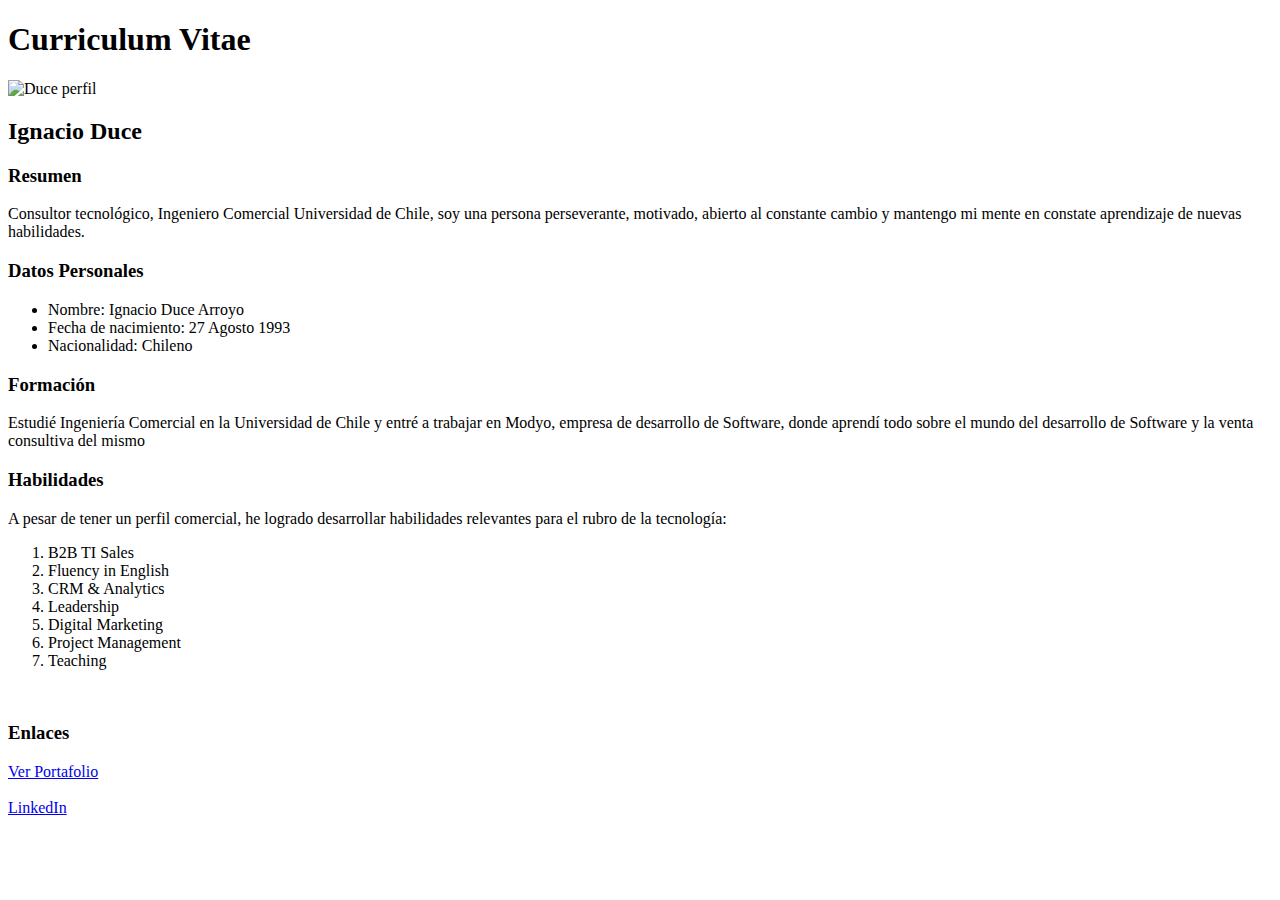
==== index.html @ 775b5ec3 "Actualización carpetas y css" ====
<!DOCTYPE html>
<html lang="en">
<head>
    <meta charset="UTF-8">
    <meta http-equiv="X-UA-Compatible" content="IE=edge">
    <meta name="viewport" content="width=device-width, initial-scale=1.0">
    <link rel="stylesheet" href="./assets/Css/Styles.css">

    <link rel="preconnect" href="https://fonts.googleapis.com">
    <link rel="preconnect" href="https://fonts.gstatic.com" crossorigin>
    <link href="https://fonts.googleapis.com/css2?family=Raleway:wght@500&display=swap" rel="stylesheet">

    
    <title>CV Ignacio Duce</title>
</head>

<body>

 <h1>Curriculum Vitae</h1>
    <img
    src="avatar.jpeg" 
alt="Duce perfil" width="100">
    </img>

 <h2>Ignacio Duce</h2> 
<h3>Resumen</h3>
<p>Consultor tecnológico, Ingeniero Comercial Universidad de Chile, soy una persona perseverante, motivado, abierto al constante cambio y mantengo mi mente en constate aprendizaje de nuevas habilidades.
</p>
<h3>Datos Personales</h3>

<ul>
    <li>Nombre: Ignacio Duce Arroyo</li>
    <li>Fecha de nacimiento: 27 Agosto 1993</li>
    <li>Nacionalidad: Chileno</li>
</ul>

<h3>Formación</h3>

<p>Estudié Ingeniería Comercial en la Universidad de Chile y entré a trabajar en Modyo, empresa de desarrollo de Software, donde aprendí todo sobre el mundo del desarrollo de Software y la venta consultiva del mismo</p>

<h3>Habilidades</h3>

<p>A pesar de tener un perfil comercial, he logrado desarrollar habilidades relevantes para el rubro de la tecnología:</p>

<ol>
    <li>B2B TI Sales</li>
    <li>Fluency in English</li>
    <li>CRM & Analytics</li>
    <li>Leadership</li>
    <li>Digital Marketing</li>
    <li>Project Management</li>
    <li>Teaching</li>
</ol>

<br />
<h3>Enlaces</h3>
<a href="./portafolio.html">Ver Portafolio</a>
<br />
<br />
<a href="https://www.linkedin.com/in/ignacioduce/">LinkedIn</a>
</body>
</html>
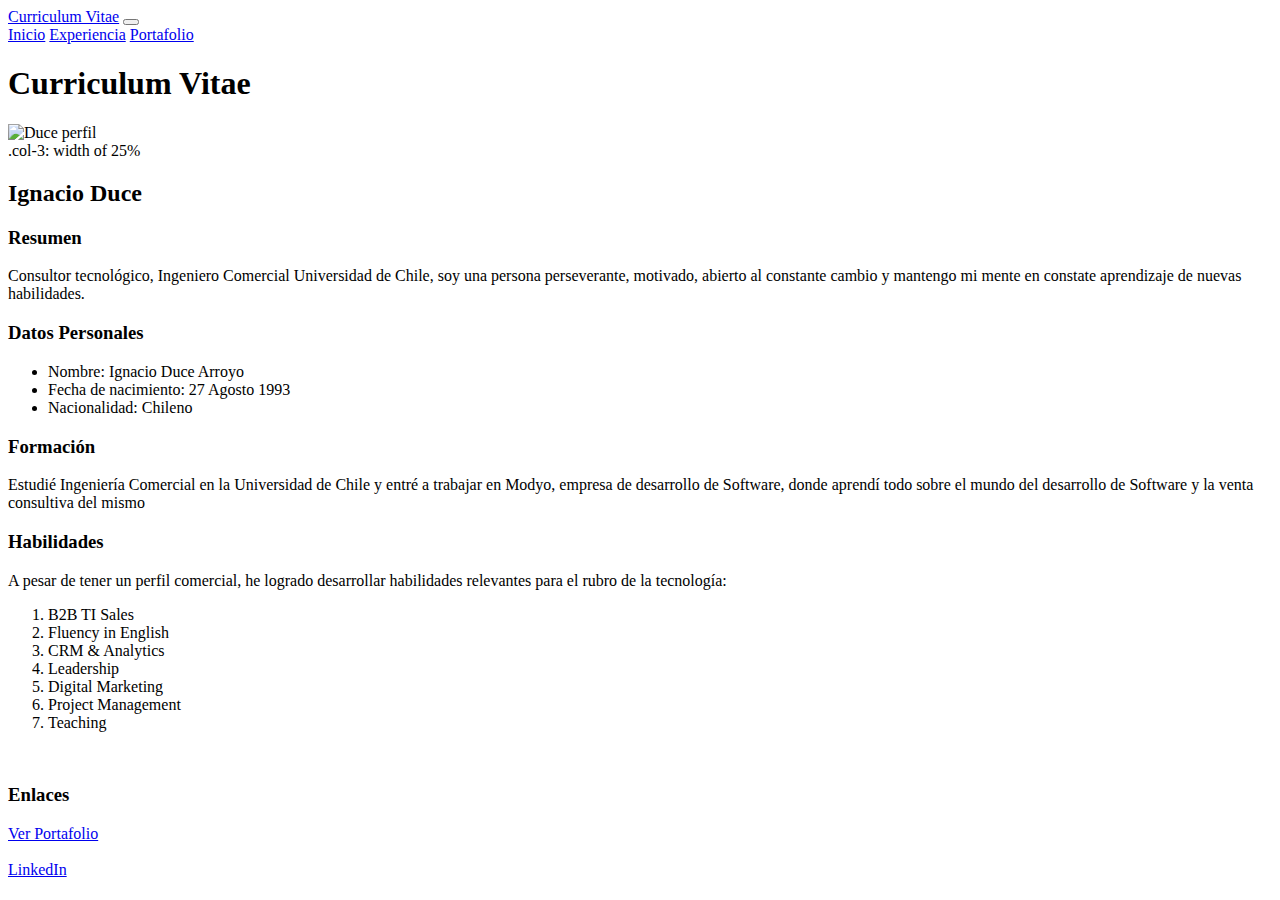
==== commit 18ec9bef: "Modificación títulos Navbar" ====
--- a/index.html
+++ b/index.html
@@ -5,6 +5,7 @@
     <meta http-equiv="X-UA-Compatible" content="IE=edge">
     <meta name="viewport" content="width=device-width, initial-scale=1.0">
     <link rel="stylesheet" href="./assets/Css/Styles.css">
+    <link href="https://cdn.jsdelivr.net/npm/bootstrap@5.3.2/dist/css/bootstrap.min.css" rel="stylesheet" integrity="sha384-T3c6CoIi6uLrA9TneNEoa7RxnatzjcDSCmG1MXxSR1GAsXEV/Dwwykc2MPK8M2HN" crossorigin="anonymous">
 
     <link rel="preconnect" href="https://fonts.googleapis.com">
     <link rel="preconnect" href="https://fonts.gstatic.com" crossorigin>
@@ -12,6 +13,22 @@
 
     
     <title>CV Ignacio Duce</title>
+
+    <nav class="navbar navbar-expand-lg navbar-light bg-light">
+        <div class="container-fluid">
+          <a class="navbar-brand" href="#">Curriculum Vitae</a>
+          <button class="navbar-toggler" type="button" data-bs-toggle="collapse" data-bs-target="#navbarNavAltMarkup" aria-controls="navbarNavAltMarkup" aria-expanded="false" aria-label="Toggle navigation">
+            <span class="navbar-toggler-icon"></span>
+          </button>
+          <div class="collapse navbar-collapse" id="navbarNavAltMarkup">
+            <div class="navbar-nav">
+              <a class="nav-link active" aria-current="page" href="#">Inicio</a>
+              <a class="nav-link" href="#">Experiencia</a>
+              <a class="nav-link" href="#">Portafolio</a>
+            </div>
+          </div>
+        </div>
+      </nav>
 </head>
 
 <body>
@@ -21,6 +38,15 @@
     src="avatar.jpeg" 
 alt="Duce perfil" width="100">
     </img>
+
+    <div class="col-3 bg-light p-3 border">
+        .col-3: width of 25%
+      </div>
+      <div class="col-sm-9 bg-light p-3 border">
+       <div class=" .col-sm-9: width of 75% above sm breakpoint">
+
+       </div>      
+    </div>
 
  <h2>Ignacio Duce</h2> 
 <h3>Resumen</h3>
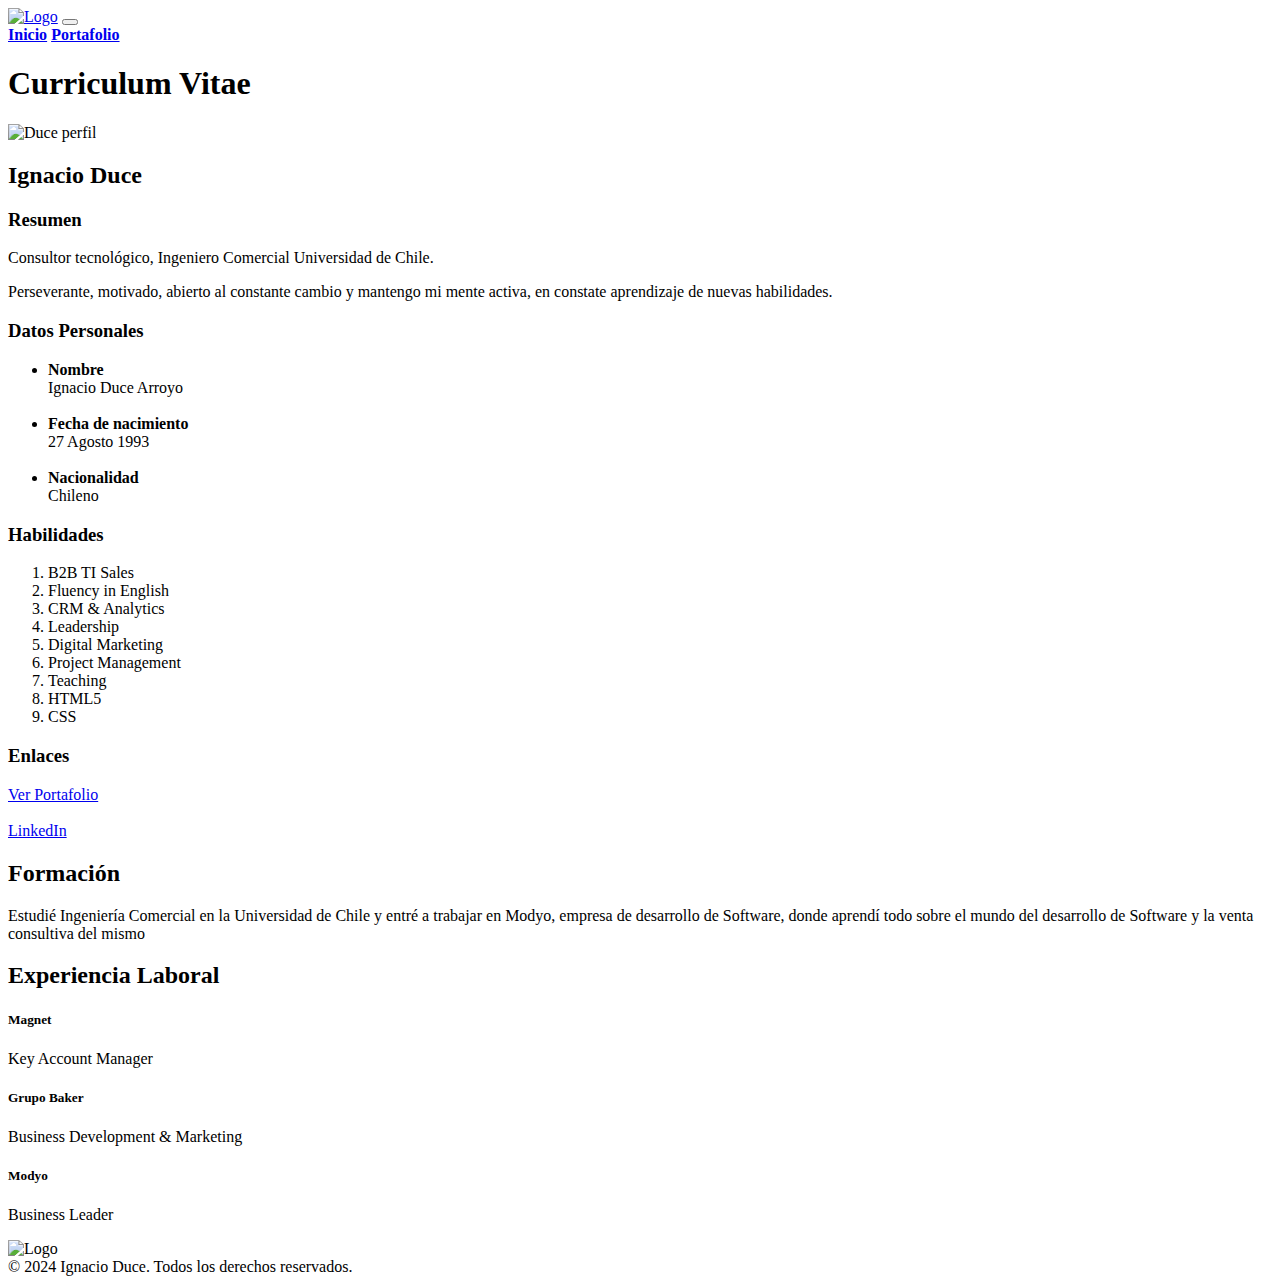
==== commit e749f861: "Configuración info y estilos 1" ====
--- a/index.html
+++ b/index.html
@@ -4,7 +4,7 @@
     <meta charset="UTF-8">
     <meta http-equiv="X-UA-Compatible" content="IE=edge">
     <meta name="viewport" content="width=device-width, initial-scale=1.0">
-    <link rel="stylesheet" href="./assets/Css/Styles.css">
+    <link rel="stylesheet" href="./Assets/Css/Styles.css">
     <link href="https://cdn.jsdelivr.net/npm/bootstrap@5.3.2/dist/css/bootstrap.min.css" rel="stylesheet" integrity="sha384-T3c6CoIi6uLrA9TneNEoa7RxnatzjcDSCmG1MXxSR1GAsXEV/Dwwykc2MPK8M2HN" crossorigin="anonymous">
 
     <link rel="preconnect" href="https://fonts.googleapis.com">
@@ -14,17 +14,16 @@
     
     <title>CV Ignacio Duce</title>
 
-    <nav class="navbar navbar-expand-lg navbar-light bg-light">
+    <nav class="navbar navbar-expand-lg navbar-light bg-primary-subtle">
         <div class="container-fluid">
-          <a class="navbar-brand" href="#">Curriculum Vitae</a>
+          <a class="navbar-brand" href="#"><img width="15%" src="./assets/img/I duce Logo.png" alt="Logo" class="class="d-flex align-items-center justify-content-center"></a>
           <button class="navbar-toggler" type="button" data-bs-toggle="collapse" data-bs-target="#navbarNavAltMarkup" aria-controls="navbarNavAltMarkup" aria-expanded="false" aria-label="Toggle navigation">
             <span class="navbar-toggler-icon"></span>
           </button>
           <div class="collapse navbar-collapse" id="navbarNavAltMarkup">
             <div class="navbar-nav">
-              <a class="nav-link active" aria-current="page" href="#">Inicio</a>
-              <a class="nav-link" href="#">Experiencia</a>
-              <a class="nav-link" href="#">Portafolio</a>
+              <a class="nav-link active text-secondary " aria-current="page" href="./index.html"><b>Inicio</b></a>
+              <a class="nav-link text-secondary " href="./portafolio.html"><b>Portafolio</b></a>
             </div>
           </div>
         </div>
@@ -32,57 +31,84 @@
 </head>
 
 <body>
+<div class="text-left m-2 p-20 mb-4">
+ <h1>Curriculum Vitae</h1>
+</div>
+<section class="container-fluid">
+ <div class="modal-body row">
+    <div class="col-4 p-2 m-2   bg-primary-subtle ">
+        <img
+        src="./Assets/img/duce perfil.jpeg" 
+    alt="Duce perfil" width="100" class="rounded-circle text-center">
+        </img>  
+        <h2 class="text-dark">Ignacio Duce</h2> 
+        <h3>Resumen</h3>
+        <p class="p-1 text-secondary">Consultor tecnológico, Ingeniero Comercial Universidad de Chile.
+            </p>
+            <p class="p-1 text-secondary">Perseverante, motivado, abierto al constante cambio y mantengo mi mente activa, en constate aprendizaje de nuevas habilidades.
+        </p>
+        <h3 class="text-dark ">Datos Personales</h3>
+        
+        <ul class="text-secondary ">
+            <li><b>Nombre</b> 
+                <br />
+                Ignacio Duce Arroyo</li>
+                <br />
+            <li><b>Fecha de nacimiento</b>
+                <br /> 
+                27 Agosto 1993</li>
+                <br />
+            <li><b>Nacionalidad</b> 
+                <br />
+                Chileno</li>
+        </ul>
 
- <h1>Curriculum Vitae</h1>
-    <img
-    src="avatar.jpeg" 
-alt="Duce perfil" width="100">
-    </img>
+        <h3 class="text-dark">Habilidades</h3>
+        <ol class="text-secondary">
+            <li>B2B TI Sales</li>
+            <li>Fluency in English</li>
+            <li>CRM & Analytics</li>
+            <li>Leadership</li>
+            <li>Digital Marketing</li>
+            <li>Project Management</li>
+            <li>Teaching</li>
+            <li>HTML5</li>
+            <li>CSS</li>
+        </ol>
 
-    <div class="col-3 bg-light p-3 border">
-        .col-3: width of 25%
-      </div>
-      <div class="col-sm-9 bg-light p-3 border">
-       <div class=" .col-sm-9: width of 75% above sm breakpoint">
+        <h3>Enlaces</h3>
+        <a href="./portafolio.html">Ver Portafolio</a>
+        <br />
+        <br />
+        <a href="https://www.linkedin.com/in/ignacioduce/">LinkedIn</a>
+                
+     
+    </div>
+    <div class="m-4 p-2  col-sm-5 col-6 col-md-5">
+        <h2 class="bg-primary-subtle">Formación</h2>
 
-       </div>      
+        <p class="m-2 ">Estudié Ingeniería Comercial en la Universidad de Chile y entré a trabajar en Modyo, empresa de desarrollo de Software, donde aprendí todo sobre el mundo del desarrollo de Software y la venta consultiva del mismo</p>
+       
+        <h2 class="bg-primary-subtle">Experiencia Laboral</h2>
+
+        <h5 class="m-2"><b>Magnet</b></h5>
+         <p class="m-4">Key Account Manager</p>
+
+        <h5 class="m-2"><b>Grupo Baker</b></h5>
+         <p class="m-4">Business Development & Marketing</p>
+
+        <h5 class="m-2"><b>Modyo</b></h5>
+         <p class="m-4">Business Leader</p>
+    
     </div>
+  </div>
+</section>
+</body>
 
- <h2>Ignacio Duce</h2> 
-<h3>Resumen</h3>
-<p>Consultor tecnológico, Ingeniero Comercial Universidad de Chile, soy una persona perseverante, motivado, abierto al constante cambio y mantengo mi mente en constate aprendizaje de nuevas habilidades.
-</p>
-<h3>Datos Personales</h3>
-
-<ul>
-    <li>Nombre: Ignacio Duce Arroyo</li>
-    <li>Fecha de nacimiento: 27 Agosto 1993</li>
-    <li>Nacionalidad: Chileno</li>
-</ul>
-
-<h3>Formación</h3>
-
-<p>Estudié Ingeniería Comercial en la Universidad de Chile y entré a trabajar en Modyo, empresa de desarrollo de Software, donde aprendí todo sobre el mundo del desarrollo de Software y la venta consultiva del mismo</p>
-
-<h3>Habilidades</h3>
-
-<p>A pesar de tener un perfil comercial, he logrado desarrollar habilidades relevantes para el rubro de la tecnología:</p>
-
-<ol>
-    <li>B2B TI Sales</li>
-    <li>Fluency in English</li>
-    <li>CRM & Analytics</li>
-    <li>Leadership</li>
-    <li>Digital Marketing</li>
-    <li>Project Management</li>
-    <li>Teaching</li>
-</ol>
-
-<br />
-<h3>Enlaces</h3>
-<a href="./portafolio.html">Ver Portafolio</a>
-<br />
-<br />
-<a href="https://www.linkedin.com/in/ignacioduce/">LinkedIn</a>
-</body>
-</html>+<footer class="text-center p-2 mb-4 bg bg-primary-subtle text-secondary">
+    <div class="d-flex align-content-center justify-content-center align-items-center p-2">
+    <img width="15%" src="./assets/img/I duce Logo.png" alt="Logo" class="d-flex align-items-center justify-content-center ">
+    </div>
+    &copy; 2024 Ignacio Duce. Todos los derechos reservados.
+  </footer>
+</html> 
--- a/Assets/Css/Styles.css
+++ b/Assets/Css/Styles.css
@@ -0,0 +1,10 @@
+
+.i-col {
+    display: flex;
+    padding: 2em;
+}
+
+.d-col {
+    display: flex;
+    padding: 2em;
+}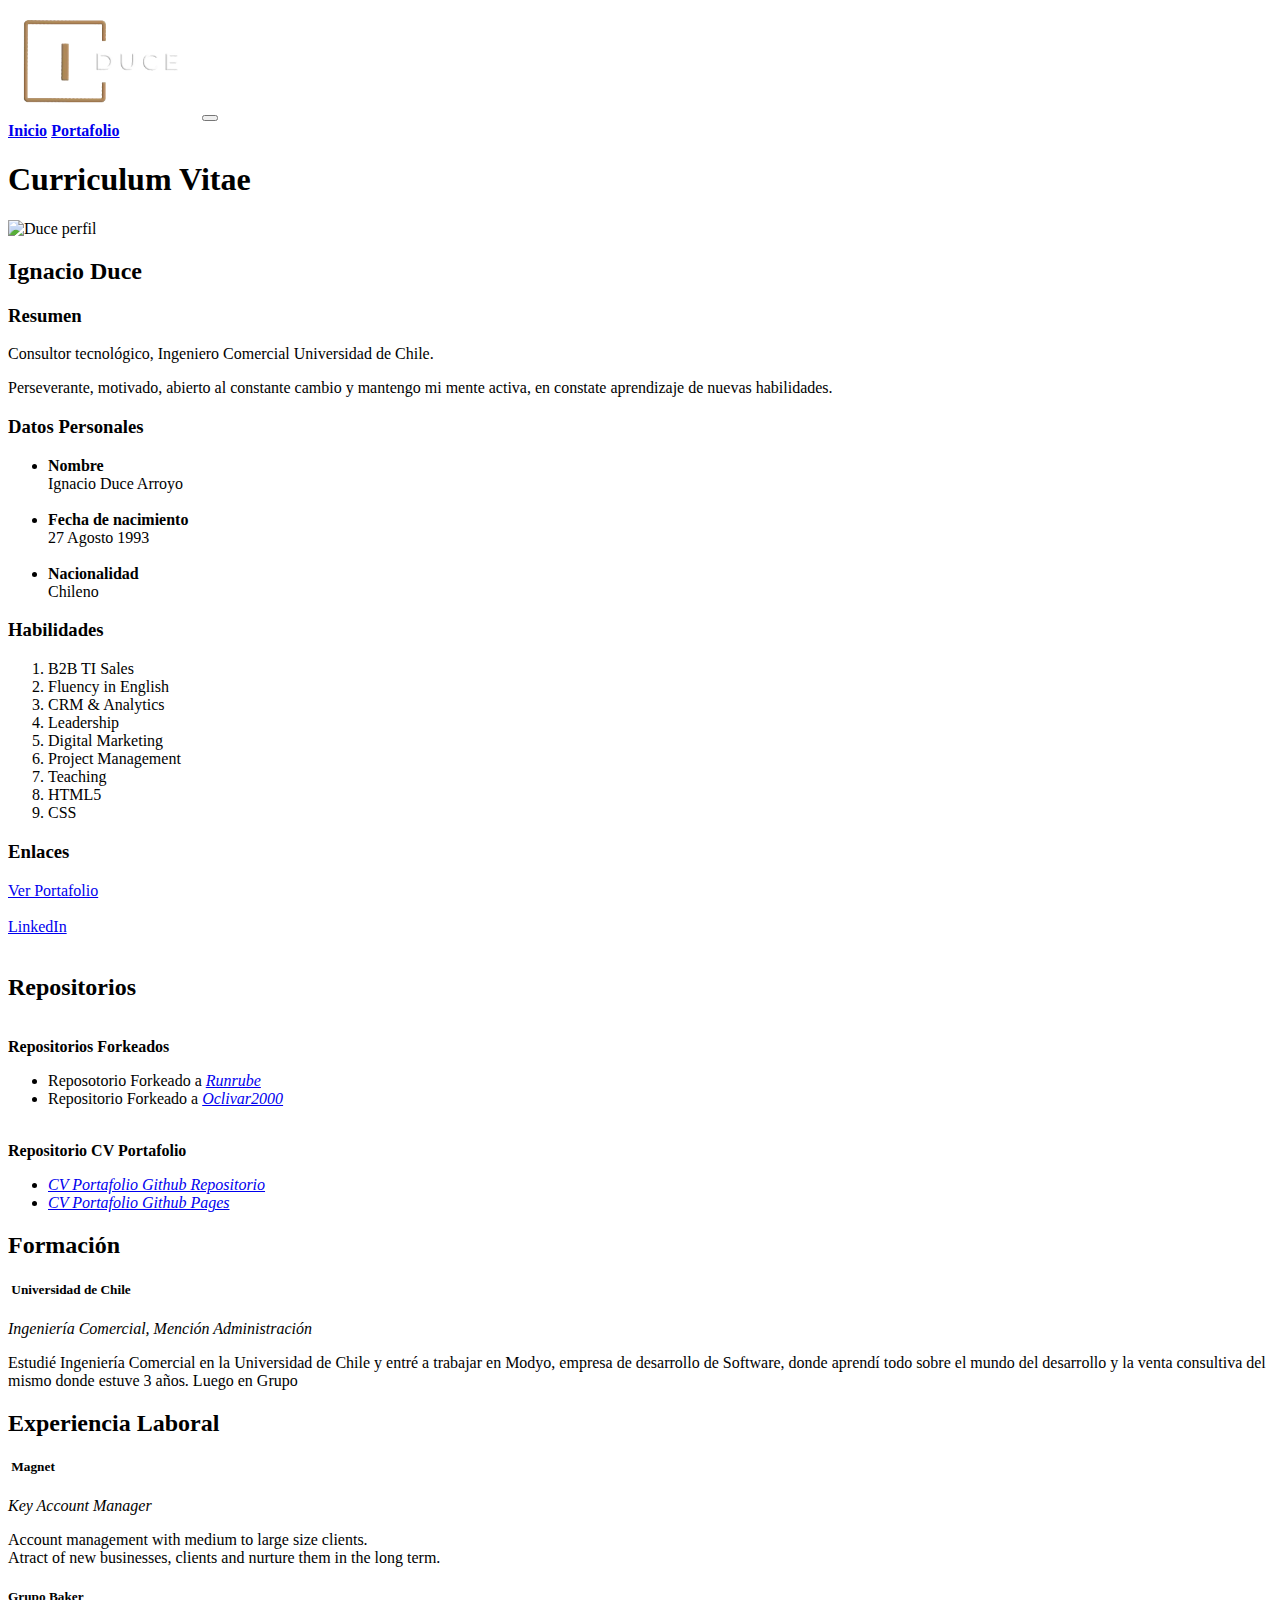
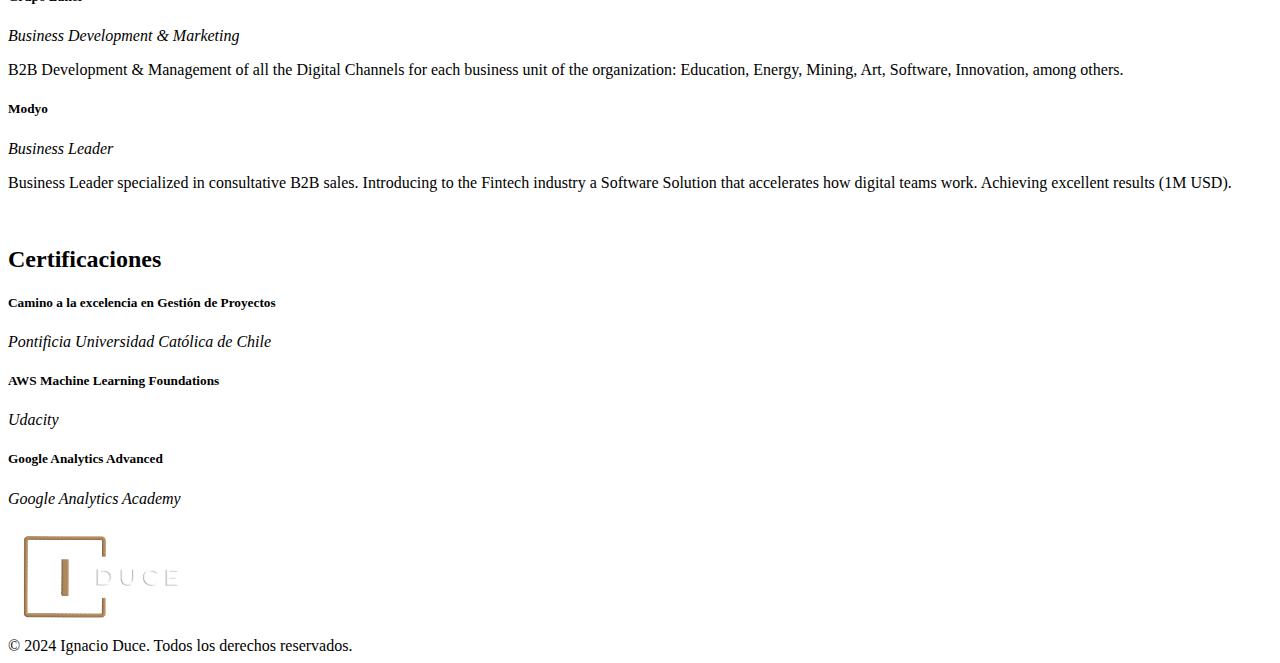
==== commit 62ee8e85: "cambio logo" ====
--- a/index.html
+++ b/index.html
@@ -13,10 +13,10 @@
 
     
     <title>CV Ignacio Duce</title>
-
+<!--Inicio Navbar-->
     <nav class="navbar navbar-expand-lg navbar-light bg-primary-subtle">
         <div class="container-fluid">
-          <a class="navbar-brand" href="#"><img width="15%" src="./assets/img/I duce Logo.png" alt="Logo" class="class="d-flex align-items-center justify-content-center"></a>
+          <a class="navbar-brand" href="./index.html"><img width="15%" src="./Assets/img/i-duce-logo-1.webp" alt="Logo"></a>
           <button class="navbar-toggler" type="button" data-bs-toggle="collapse" data-bs-target="#navbarNavAltMarkup" aria-controls="navbarNavAltMarkup" aria-expanded="false" aria-label="Toggle navigation">
             <span class="navbar-toggler-icon"></span>
           </button>
@@ -28,26 +28,38 @@
           </div>
         </div>
       </nav>
+<!--Fin Navbar-->
+
 </head>
 
 <body>
-<div class="text-left m-2 p-20 mb-4">
- <h1>Curriculum Vitae</h1>
-</div>
+
+<!--Inicio Columnas-->
+
 <section class="container-fluid">
  <div class="modal-body row">
+   
+    <div class="text-center col-8 m-2 p-20">
+        <h1><b>Curriculum Vitae</b></h1>
+       </div>
+
     <div class="col-4 p-2 m-2   bg-primary-subtle ">
-        <img
-        src="./Assets/img/duce perfil.jpeg" 
-    alt="Duce perfil" width="100" class="rounded-circle text-center">
-        </img>  
-        <h2 class="text-dark">Ignacio Duce</h2> 
-        <h3>Resumen</h3>
-        <p class="p-1 text-secondary">Consultor tecnológico, Ingeniero Comercial Universidad de Chile.
+        <section class="m-4">
+           
+            
+            <img
+            src="./Assets/img/duce perfil.jpeg" 
+            alt="Duce perfil" width="60%" class="rounded-circle d-flex justify-content-around  m-2 ">
+            </img>  
+            <h2 class="text-dark"><b>Ignacio Duce</b></h2> 
+            
+            </section>
+        <h3 class="border-top border-dark"><b>Resumen</b></h3>
+        <p class="p-2 text-secondary">Consultor tecnológico, Ingeniero Comercial Universidad de Chile.
             </p>
-            <p class="p-1 text-secondary">Perseverante, motivado, abierto al constante cambio y mantengo mi mente activa, en constate aprendizaje de nuevas habilidades.
+            <p class="p-2 text-secondary">Perseverante, motivado, abierto al constante cambio y mantengo mi mente activa, en constate aprendizaje de nuevas habilidades.
         </p>
-        <h3 class="text-dark ">Datos Personales</h3>
+        <h3 class="text-dark "><b>Datos Personales</b></h3>
         
         <ul class="text-secondary ">
             <li><b>Nombre</b> 
@@ -63,7 +75,7 @@
                 Chileno</li>
         </ul>
 
-        <h3 class="text-dark">Habilidades</h3>
+        <h3 class="text-dark"><b>Habilidades</b></h3>
         <ol class="text-secondary">
             <li>B2B TI Sales</li>
             <li>Fluency in English</li>
@@ -76,39 +88,98 @@
             <li>CSS</li>
         </ol>
 
-        <h3>Enlaces</h3>
+        <h3><b>Enlaces</b></h3>
         <a href="./portafolio.html">Ver Portafolio</a>
         <br />
         <br />
-        <a href="https://www.linkedin.com/in/ignacioduce/">LinkedIn</a>
-                
-     
+        <a href="https://cl.linkedin.com/in/ignacioduce/es">LinkedIn</a>
+        <br />
+    <!--Inicio Fork-->
+    <br />
+<h2><b>Repositorios</b></h2>
+<div class="repositorios">
+ <br />
+  <b>Repositorios Forkeados</b>
+  <ul>
+    <li>
+      Reposotorio Forkeado a <a href="https://github.com/ignacioduce/cv-y-portafolio-runrube" alt="Rep forkeado 1"><i>Runrube</i></a>
+    </li>
+    <li>
+      Repositorio Forkeado a <a href="https://github.com/ignacioduce/desafioFinalRemoto" alt="Rep forkeado 2"><i>Oclivar2000</i> </a>
+    </li>
+  </ul>
+ <br />
+    <b>Repositorio CV Portafolio</b>
+    <ul>
+  <li>
+    <a href="https://github.com/ignacioduce/Cv-Portafolio"><i>CV Portafolio Github Repositorio</i>
+    </a>
+    <li>
+      <a href="https://ignacioduce.github.io/Cv-Portafolio/"><i>CV Portafolio Github Pages</i>
+      </a>
+    </li>
+  </li>
+  </ul>
+  </div>
+  <!--Fin Fork-->
     </div>
-    <div class="m-4 p-2  col-sm-5 col-6 col-md-5">
-        <h2 class="bg-primary-subtle">Formación</h2>
+    <div class="m-4  col-sm-5 col-5 col-md-5">
+        <h2 class="bg-primary-subtle p-2 "><b>Formación</b></h2>
 
-        <p class="m-2 ">Estudié Ingeniería Comercial en la Universidad de Chile y entré a trabajar en Modyo, empresa de desarrollo de Software, donde aprendí todo sobre el mundo del desarrollo de Software y la venta consultiva del mismo</p>
+        <p class="d-flex m-2 text-justify p-2">
+          
+          <h5 class="m-2"><img class="p-2"width="12%" src="./Assets/img/graduation.svg" alt="">
+          </img>  <b>Universidad de Chile</b></h5>
+          <p class="m-4 p-2"><i>Ingeniería Comercial, Mención Administración</i></p>
+         Estudié Ingeniería Comercial en la Universidad de Chile y entré a trabajar en Modyo, empresa de desarrollo de Software, donde aprendí todo sobre el mundo del desarrollo y la venta consultiva del mismo donde estuve 3 años. Luego en Grupo 
+        </p>
        
-        <h2 class="bg-primary-subtle">Experiencia Laboral</h2>
+        <h2 class="bg-primary-subtle p-2"> <b>Experiencia Laboral</b></h2>
 
-        <h5 class="m-2"><b>Magnet</b></h5>
-         <p class="m-4">Key Account Manager</p>
+        <h5 class="m-2"><img class="p-2"width="10%" src="./Assets/img/briefcase.svg" alt="">  <b>  Magnet</b></h5>
+         <p class="m-4"><i>Key Account Manager</i></p>
+         <p class="m-2">Account management with medium to large size clients. 
+            <br />
+            Atract of new businesses, clients and nurture them in the long term.
+        </p>
 
-        <h5 class="m-2"><b>Grupo Baker</b></h5>
-         <p class="m-4">Business Development & Marketing</p>
+        <h5 class="m-2"><img class="p-2"width="10%" src="./Assets/img/briefcase.svg" alt=""><b>Grupo Baker</b></h5>
+         <p class="m-4"><i>Business Development & Marketing</i></p>
+         <p class="m-2">B2B Development & Management of all the Digital Channels for each business unit of the organization: Education, Energy, Mining, Art, Software, Innovation, among others.</p>
 
-        <h5 class="m-2"><b>Modyo</b></h5>
-         <p class="m-4">Business Leader</p>
+        <h5 class="m-2"><img class="p-2"width="10%" src="./Assets/img/briefcase.svg" alt=""><b>Modyo</b></h5>
+         <p class="m-4"><i>Business Leader</i></p>
+         <p class="m-2">Business Leader specialized in consultative B2B sales.
+            Introducing to the Fintech industry a Software Solution that accelerates how digital teams work. Achieving excellent results (1M USD).</p>
+    <br />
+        <h2 class="bg-primary-subtle p-2 "><b>Certificaciones</b></h2>
+
+        <h5 class="m-2"><img class="p-2"width="15%" src="./Assets/img/certificate.svg" alt=""><b>Camino a la excelencia en Gestión de Proyectos</b></h5>
+         <p class="m-4"><i>Pontificia Universidad Católica de Chile</i></p>
+        
+         <h5 class="m-2"><img class="p-2"width="15%" src="./Assets/img/certificate.svg" alt=""><b>AWS Machine Learning Foundations</b></h5>
+         <p class="m-4"><i>Udacity</i></p>
+       
+         <h5 class="m-2"><img class="p-2"width="15%" src="./Assets/img/certificate.svg" alt=""><b>Google Analytics Advanced </b></h5>
+         <p class="m-4"><i>Google Analytics Academy</i></p>
     
     </div>
   </div>
 </section>
+<!--Fin Columnas-->
+
+
 </body>
+
+<!--Inicio Footer-->
 
 <footer class="text-center p-2 mb-4 bg bg-primary-subtle text-secondary">
     <div class="d-flex align-content-center justify-content-center align-items-center p-2">
-    <img width="15%" src="./assets/img/I duce Logo.png" alt="Logo" class="d-flex align-items-center justify-content-center ">
+    <img width="15%" src="./Assets/img/i-duce-logo-1.webp" alt="Logo" class="d-flex align-items-center justify-content-center ">
     </div>
     &copy; 2024 Ignacio Duce. Todos los derechos reservados.
   </footer>
+
+<!--Fin Footer-->
+
 </html> 
--- a/Assets/Css/Styles.css
+++ b/Assets/Css/Styles.css
@@ -1,10 +1,5 @@
-
-.i-col {
+.portafolio {
     display: flex;
     padding: 2em;
-}
-
-.d-col {
-    display: flex;
-    padding: 2em;
+    margin: 2em;
 }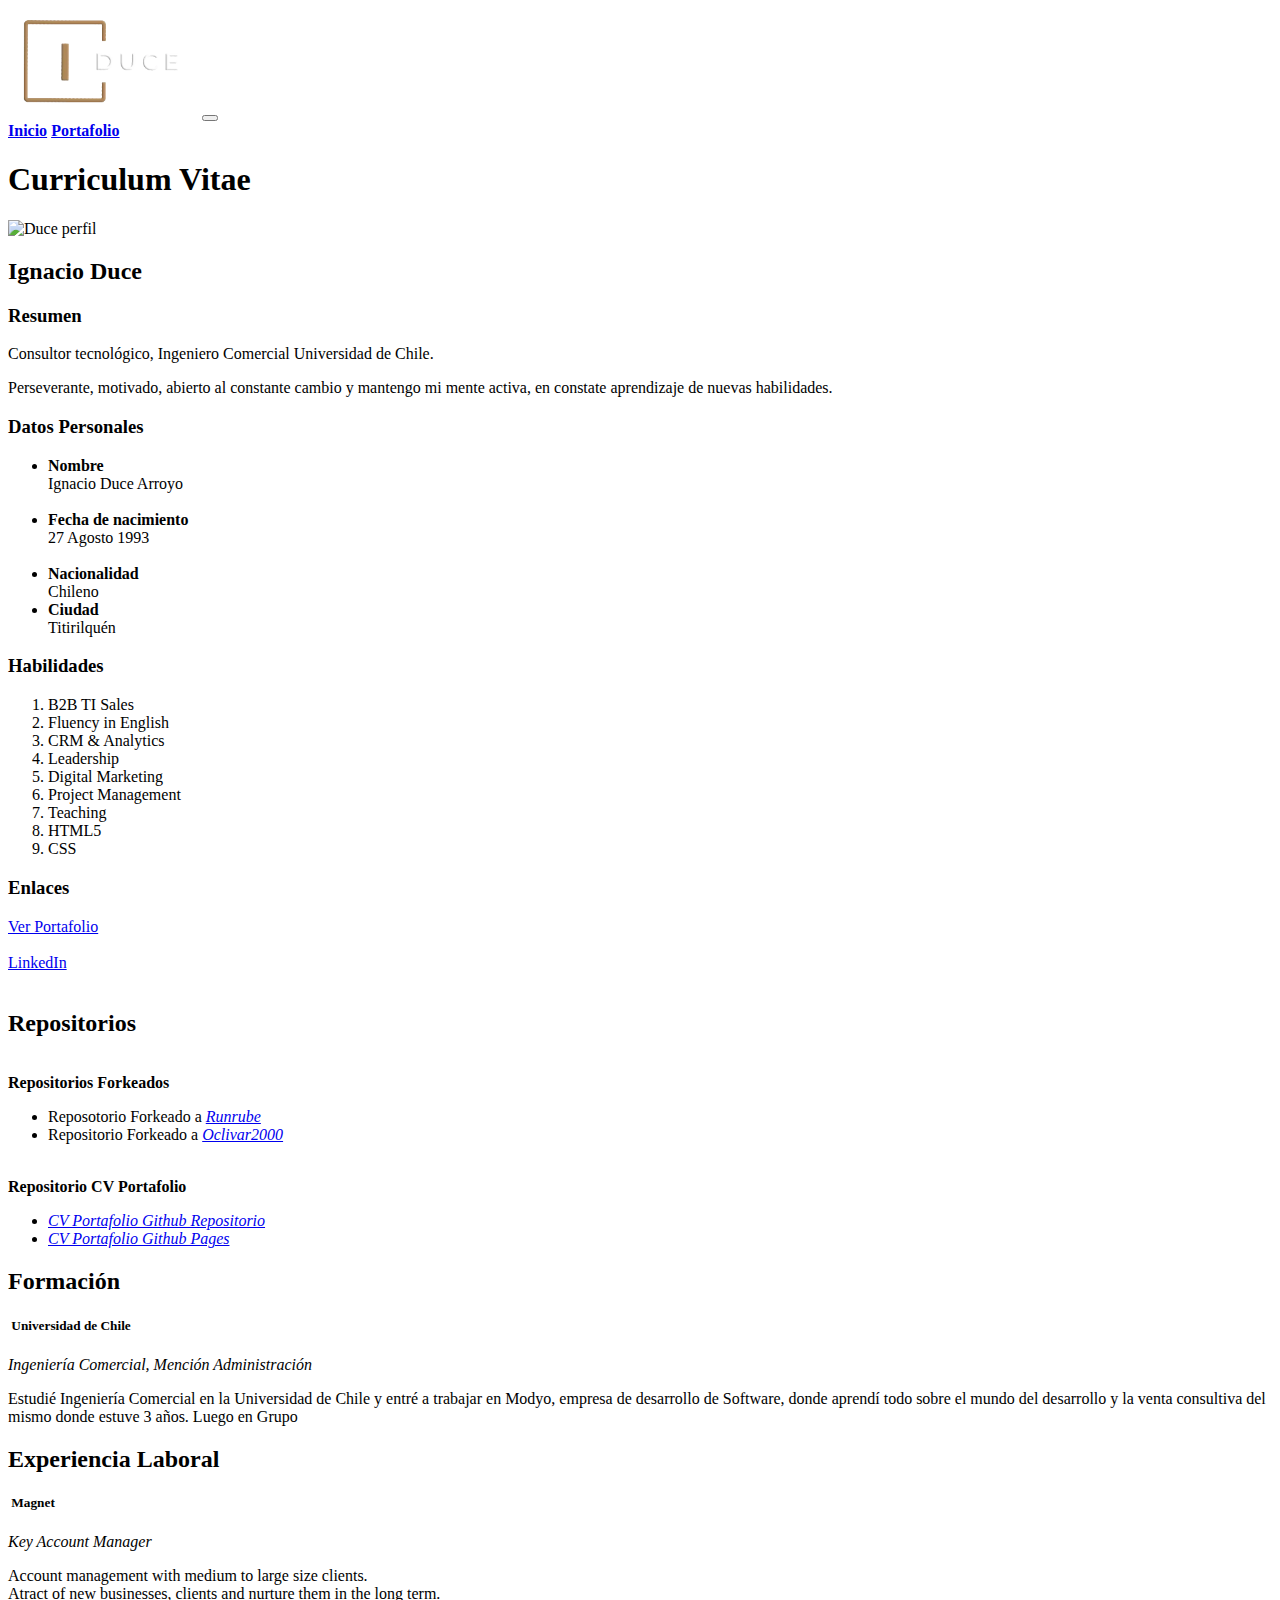
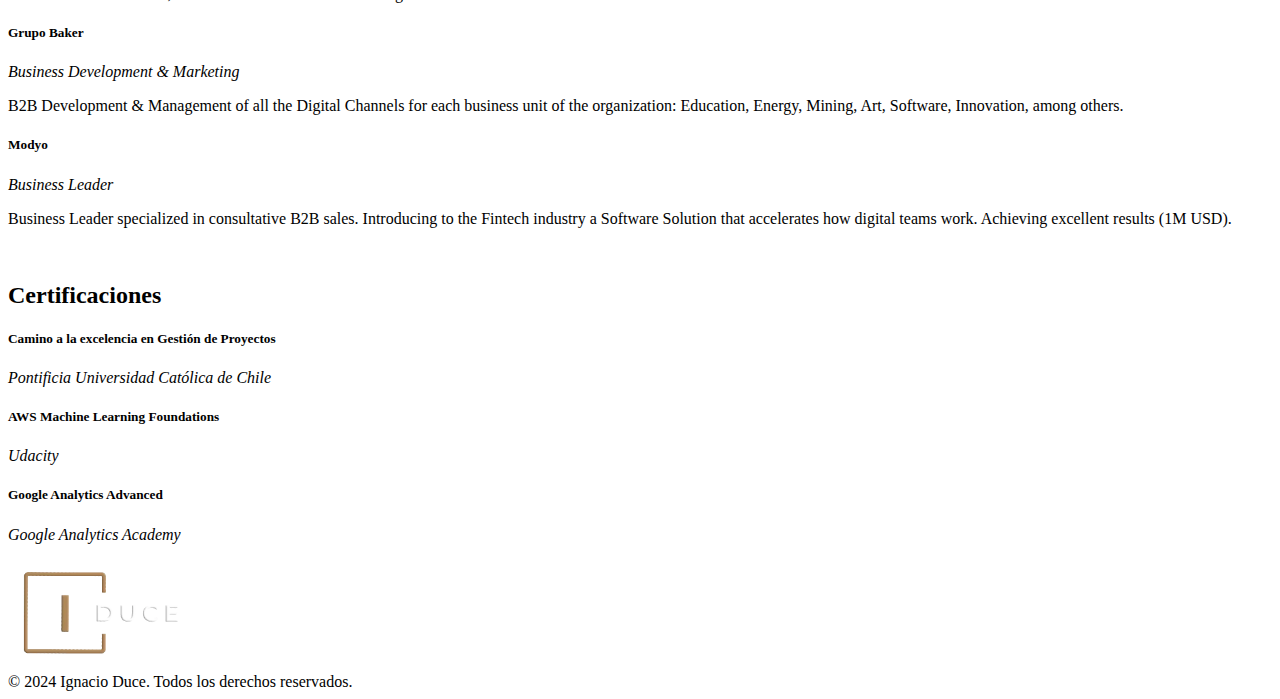
==== commit 6cf31383: "Merge 40b83ff5099ca1793cea7bad949e48f36c3c8901 into a1648e81523ad14702c9ec846346fede64e2b07c" ====
--- a/index.html
+++ b/index.html
@@ -73,6 +73,9 @@
             <li><b>Nacionalidad</b> 
                 <br />
                 Chileno</li>
+                <li><b>Ciudad</b> 
+                  <br />
+                  Titirilquén</li>
         </ul>
 
         <h3 class="text-dark"><b>Habilidades</b></h3>
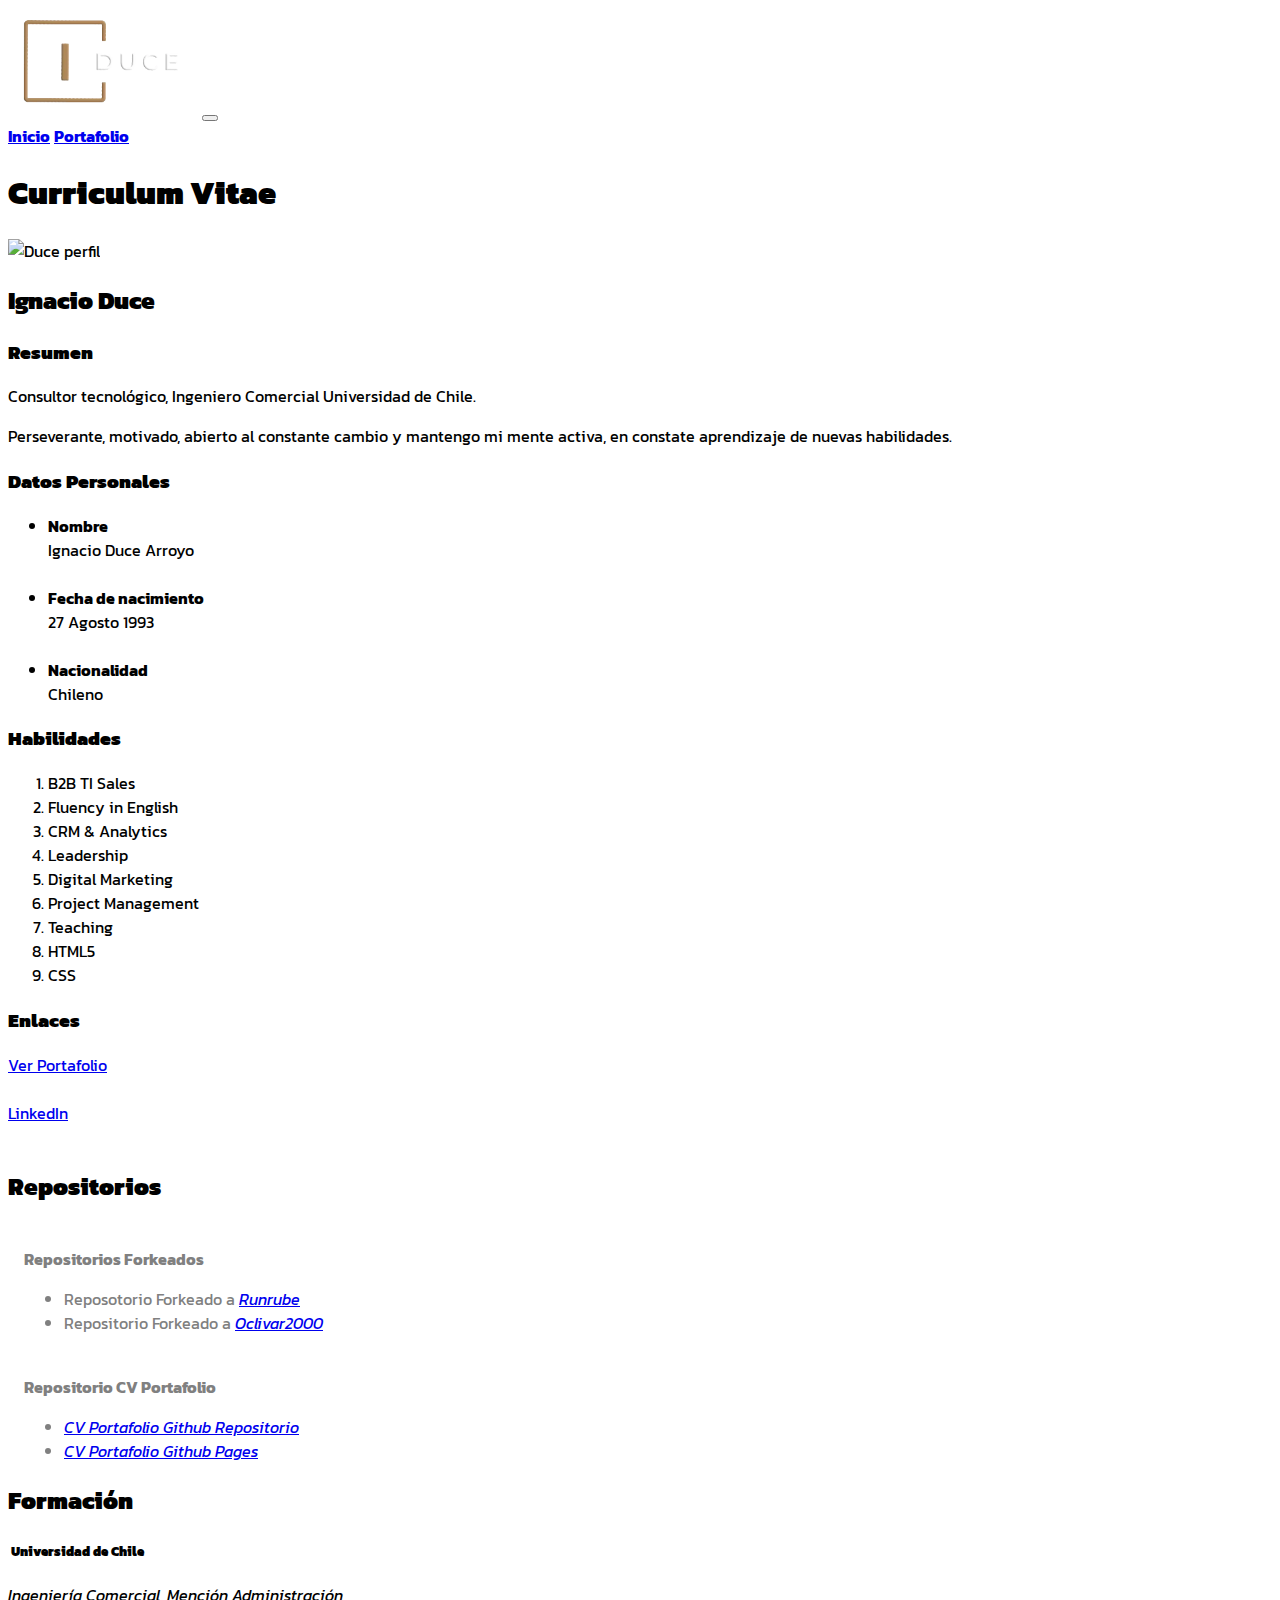
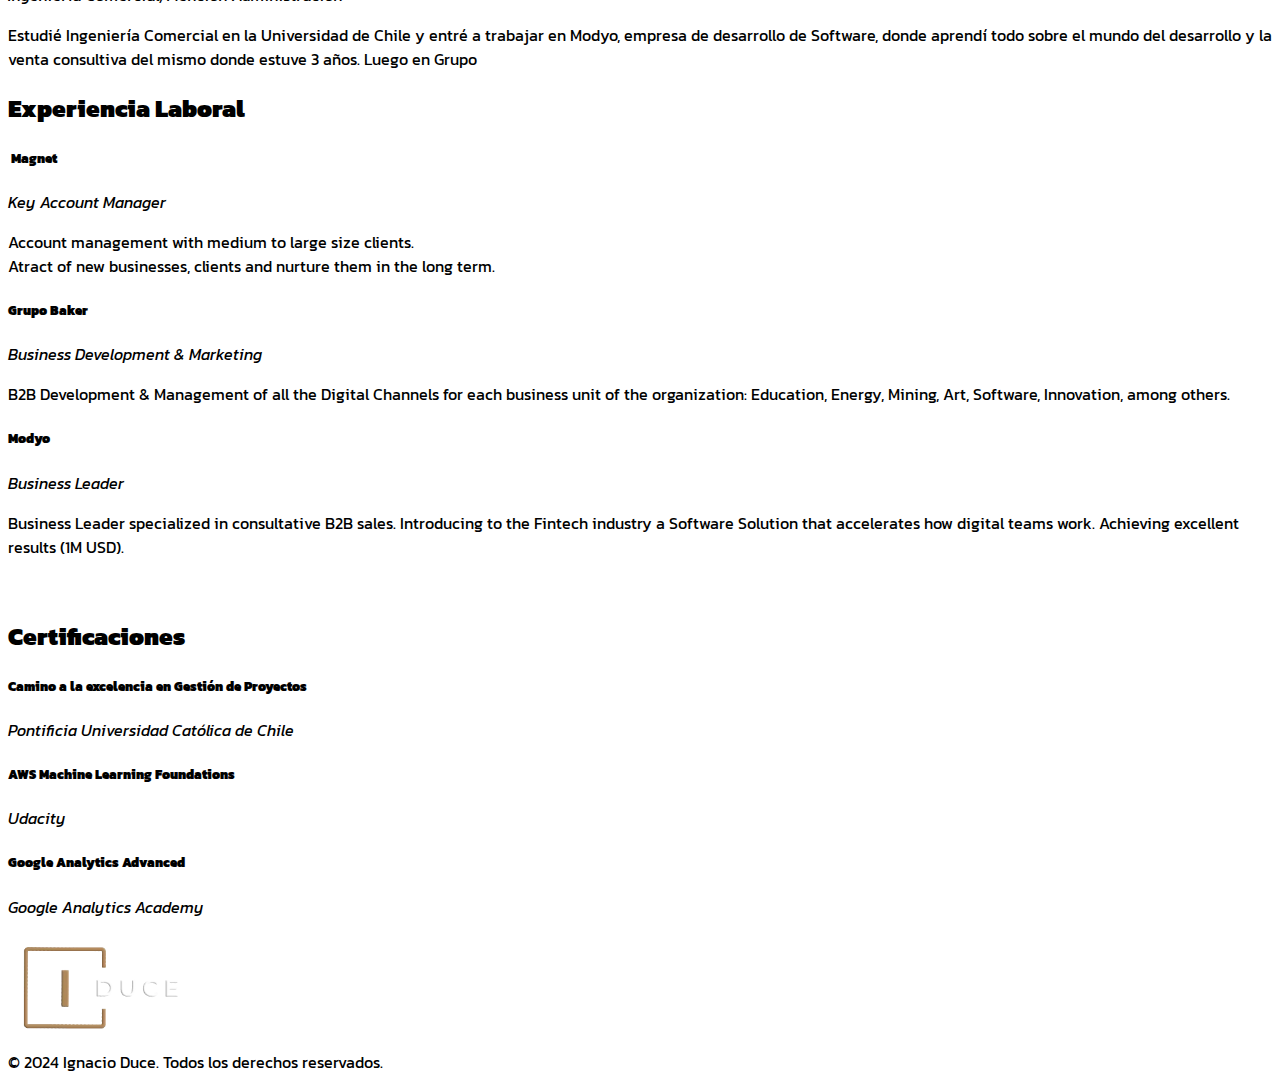
==== commit 85d2aa7f: "cambio de tipografia" ====
--- a/index.html
+++ b/index.html
@@ -9,8 +9,7 @@
 
     <link rel="preconnect" href="https://fonts.googleapis.com">
     <link rel="preconnect" href="https://fonts.gstatic.com" crossorigin>
-    <link href="https://fonts.googleapis.com/css2?family=Raleway:wght@500&display=swap" rel="stylesheet">
-
+    <link href="https://fonts.googleapis.com/css2?family=Kanit:ital,wght@0,300;0,400;1,500&display=swap" rel="stylesheet">
     
     <title>CV Ignacio Duce</title>
 <!--Inicio Navbar-->
@@ -73,9 +72,6 @@
             <li><b>Nacionalidad</b> 
                 <br />
                 Chileno</li>
-                <li><b>Ciudad</b> 
-                  <br />
-                  Titirilquén</li>
         </ul>
 
         <h3 class="text-dark"><b>Habilidades</b></h3>
--- a/Assets/Css/Styles.css
+++ b/Assets/Css/Styles.css
@@ -1,5 +1,32 @@
-.portafolio {
+body {
+    font-family: 'Kanit', sans-serif;
+}
+#portafolio {
+    display: flex;
+    justify-content: center;
+    padding: 2em;
+    margin: 2em;
+    border: 3px solid grey;
+    border-radius: 50px;
+    background-color:aliceblue;
+}
+
+.link-fin {
     display: flex;
     padding: 2em;
-    margin: 2em;
+    justify-content: center;
+    border-radius: 25px;
+    background-color:aliceblue;
+}
+#img {
+    padding: 2em;
+}
+
+#th {
+    text-align: center;
+}
+
+.repositorios {
+    margin-left: 1em;
+    color: grey;
 }